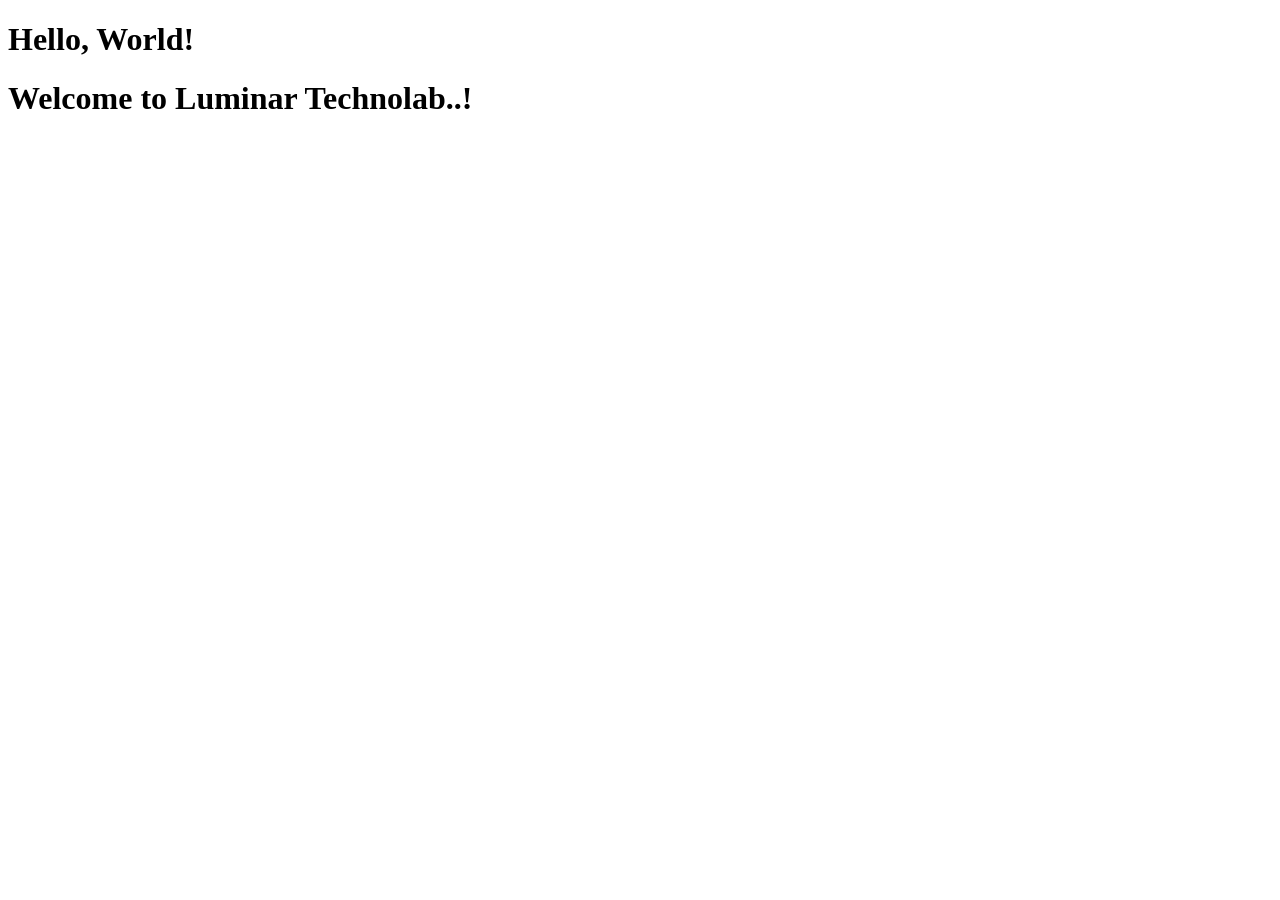
==== index.html @ d6e50a35 "Initial commit" ====
<!DOCTYPE html>
<html lang="en">
<head>
    <meta charset="UTF-8">
    <meta name="viewport" content="width=device-width, initial-scale=1.0">
    <title>Document</title>
    <link rel="stylesheet" href="style.css">
</head>
<body>
    <h1>Hello, World!</h1>
    <h1>Welcome to Luminar Technolab..!</h1>
</body>
</html>
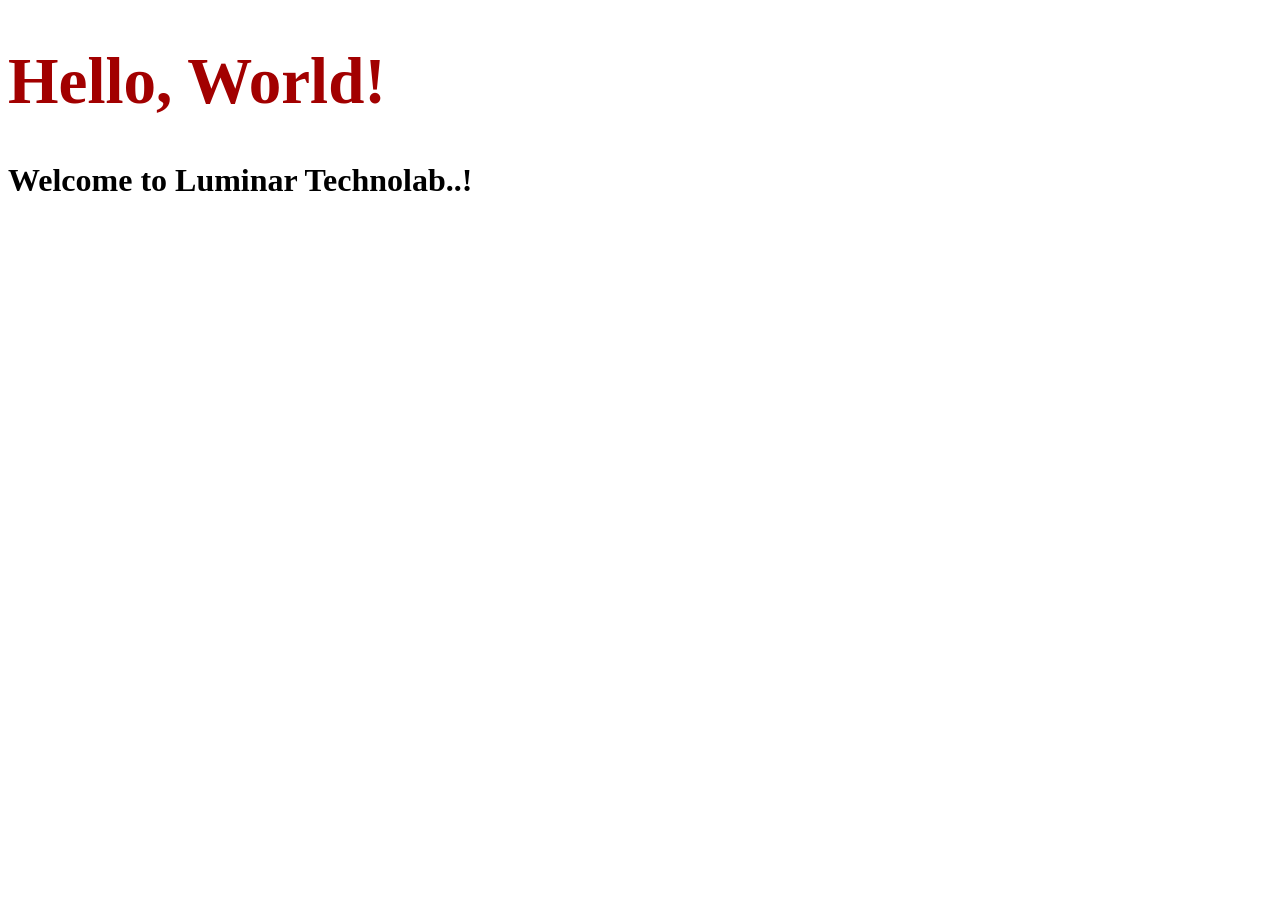
==== commit 4fdfa69e: "Added styles for first heading" ====
--- a/index.html
+++ b/index.html
@@ -7,7 +7,7 @@
     <link rel="stylesheet" href="style.css">
 </head>
 <body>
-    <h1>Hello, World!</h1>
+    <h1 class="heading1">Hello, World!</h1>
     <h1>Welcome to Luminar Technolab..!</h1>
 </body>
 </html>
--- a/style.css
+++ b/style.css
@@ -0,0 +1,5 @@
+.heading1{
+    font-size: 65px;
+    font-family: 'Times New Roman', Times, serif;
+    color: rgb(162, 0, 0)
+}
